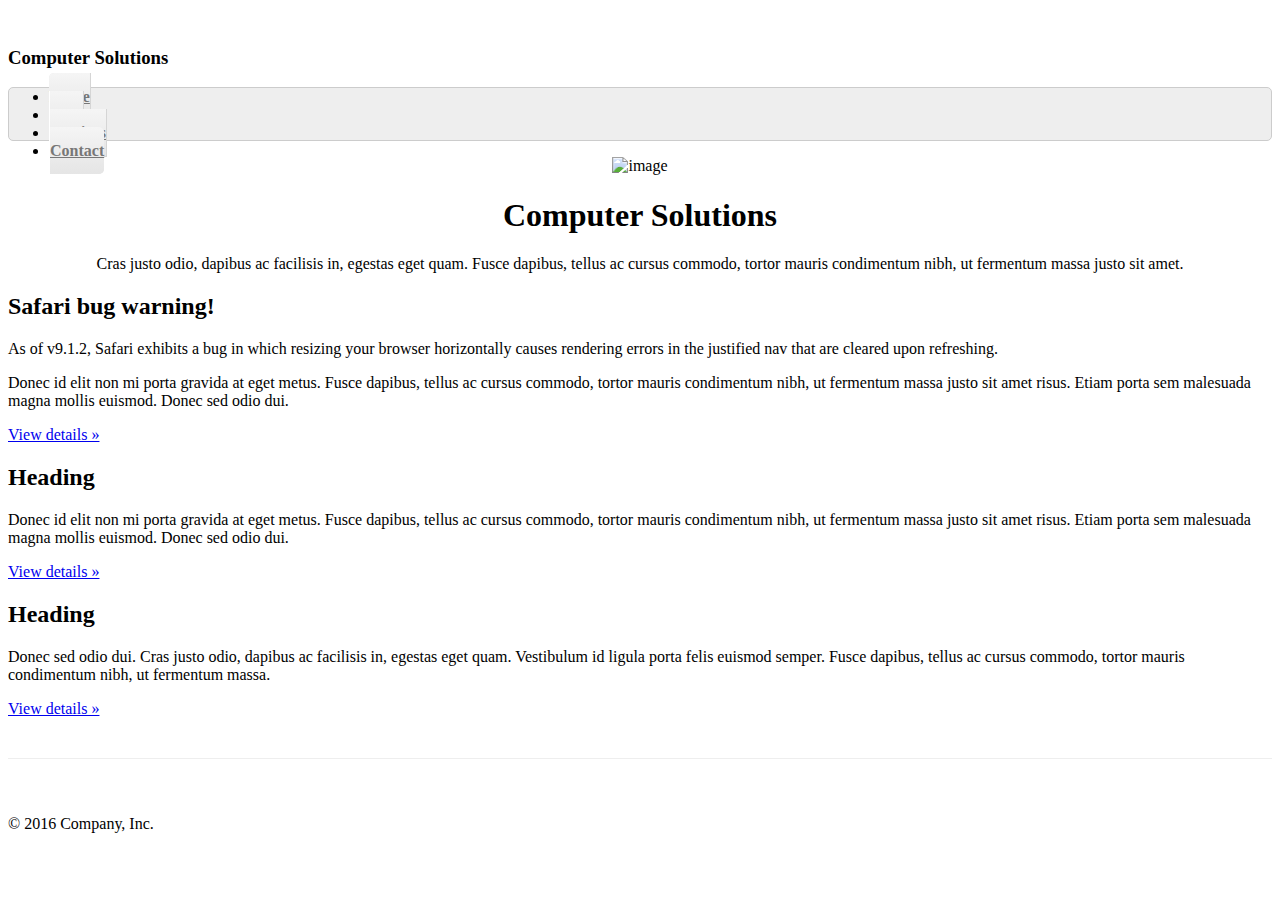
==== computersolutions/index.html @ b5966c24 "add files" ====
<!DOCTYPE html>
<html lang="en">
  <head>
    <meta charset="utf-8">
    <meta http-equiv="X-UA-Compatible" content="IE=edge">
    <meta name="viewport" content="width=device-width, initial-scale=1">
    <!-- The above 3 meta tags *must* come first in the head; any other head content must come *after* these tags -->
  
   

    <title>Computer Solutions</title>

    <!-- Bootstrap core CSS -->
    <link href="../../dist/css/bootstrap.min.css" rel="stylesheet">

    <!-- IE10 viewport hack for Surface/desktop Windows 8 bug -->
    <link href="../../assets/css/ie10-viewport-bug-workaround.css" rel="stylesheet">

    <!-- Custom styles for this template -->
    <link href="./style.css" rel="stylesheet">

    
  </head>

  <body>

    <div class="container">

      <!-- The justified navigation menu is meant for single line per list item.
           Multiple lines will require custom code not provided by Bootstrap. -->
      <div class="masthead">
        <h3 class="text-muted">Computer Solutions</h3>
        <nav>
          <ul class="nav nav-justified">
            <li><a href="index.html">Home</a></li>
            <li><a href="about.html">Bout</a></li>
            <li><a href="services.html">Services</a></li>
            <li><a href="contact.html">Contact</a></li>
            
          </ul>
        </nav>
      </div>

      <!-- Jumbotron -->
      <div class="jumbotron">
      <div class="row">
      <div class="col-md-4">
        <img src="https://www.bebuzee.com/users/blogs/images/img_profile_1791073_1.jpg" alt="image">

      </div>

      <div class="col-md-8">
        <h1>Computer Solutions</h1>
        <p class="lead">Cras justo odio, dapibus ac facilisis in, egestas eget quam. Fusce dapibus, tellus ac cursus commodo, tortor mauris condimentum nibh, ut fermentum massa justo sit amet.</p>
       </div>
       </div>
      </div>

      <!-- Example row of columns -->
      <div class="row">
        <div class="col-lg-4">
          <h2>Safari bug warning!</h2>
          <p class="text-danger">As of v9.1.2, Safari exhibits a bug in which resizing your browser horizontally causes rendering errors in the justified nav that are cleared upon refreshing.</p>
          <p>Donec id elit non mi porta gravida at eget metus. Fusce dapibus, tellus ac cursus commodo, tortor mauris condimentum nibh, ut fermentum massa justo sit amet risus. Etiam porta sem malesuada magna mollis euismod. Donec sed odio dui. </p>
          <p><a class="btn btn-primary" href="#" role="button">View details &raquo;</a></p>
        </div>
        <div class="col-lg-4">
          <h2>Heading</h2>
          <p>Donec id elit non mi porta gravida at eget metus. Fusce dapibus, tellus ac cursus commodo, tortor mauris condimentum nibh, ut fermentum massa justo sit amet risus. Etiam porta sem malesuada magna mollis euismod. Donec sed odio dui. </p>
          <p><a class="btn btn-primary" href="#" role="button">View details &raquo;</a></p>
       </div>
        <div class="col-lg-4">
          <h2>Heading</h2>
          <p>Donec sed odio dui. Cras justo odio, dapibus ac facilisis in, egestas eget quam. Vestibulum id ligula porta felis euismod semper. Fusce dapibus, tellus ac cursus commodo, tortor mauris condimentum nibh, ut fermentum massa.</p>
          <p><a class="btn btn-primary" href="#" role="button">View details &raquo;</a></p>
        </div>
      </div>

      <!-- Site footer -->
      <footer class="footer">
        <p>&copy; 2016 Company, Inc.</p>
      </footer>

    </div> <!-- /container -->


    <!-- IE10 viewport hack for Surface/desktop Windows 8 bug -->
    <script src="../../assets/js/ie10-viewport-bug-workaround.js"></script>
  </body>
</html>
---- computersolutions/style.css ----
body {
  padding-top: 20px;
}

.footer {
  padding-top: 40px;
  padding-bottom: 40px;
  margin-top: 40px;
  border-top: 1px solid #eee;
}

/* Main marketing message and sign up button */
.jumbotron {
  text-align: center;
  background-color: transparent;
}
.jumbotron .btn {
  padding: 14px 24px;
  font-size: 21px;
}

/* Customize the nav-justified links to be fill the entire space of the .navbar */

.nav-justified {
  background-color: #eee;
  border: 1px solid #ccc;
  border-radius: 5px;
}
.nav-justified > li > a {
  padding-top: 15px;
  padding-bottom: 15px;
  margin-bottom: 0;
  font-weight: bold;
  color: #777;
  text-align: center;
  background-color: #e5e5e5; /* Old browsers */
  background-image: -webkit-gradient(linear, left top, left bottom, from(#f5f5f5), to(#e5e5e5));
  background-image: -webkit-linear-gradient(top, #f5f5f5 0%, #e5e5e5 100%);
  background-image:      -o-linear-gradient(top, #f5f5f5 0%, #e5e5e5 100%);
  background-image:         linear-gradient(to bottom, #f5f5f5 0%,#e5e5e5 100%);
  filter: progid:DXImageTransform.Microsoft.gradient( startColorstr='#f5f5f5', endColorstr='#e5e5e5',GradientType=0 ); /* IE6-9 */
  background-repeat: repeat-x; /* Repeat the gradient */
  border-bottom: 1px solid #d5d5d5;
}
.nav-justified > .active > a,
.nav-justified > .active > a:hover,
.nav-justified > .active > a:focus {
  background-color: #ddd;
  background-image: none;
  -webkit-box-shadow: inset 0 3px 7px rgba(0,0,0,.15);
          box-shadow: inset 0 3px 7px rgba(0,0,0,.15);
}
.nav-justified > li:first-child > a {
  border-radius: 5px 5px 0 0;
}
.nav-justified > li:last-child > a {
  border-bottom: 0;
  border-radius: 0 0 5px 5px;
}

@media (min-width: 768px) {
  .nav-justified {
    max-height: 52px;
  }
  .nav-justified > li > a {
    border-right: 1px solid #d5d5d5;
    border-left: 1px solid #fff;
  }
  .nav-justified > li:first-child > a {
    border-left: 0;
    border-radius: 5px 0 0 5px;
  }
  .nav-justified > li:last-child > a {
    border-right: 0;
    border-radius: 0 5px 5px 0;
  }
}

/* Responsive: Portrait tablets and up */
@media screen and (min-width: 768px) {
  /* Remove the padding we set earlier */
  .masthead,
  .marketing,
  .footer {
    padding-right: 0;
    padding-left: 0;
  }
}
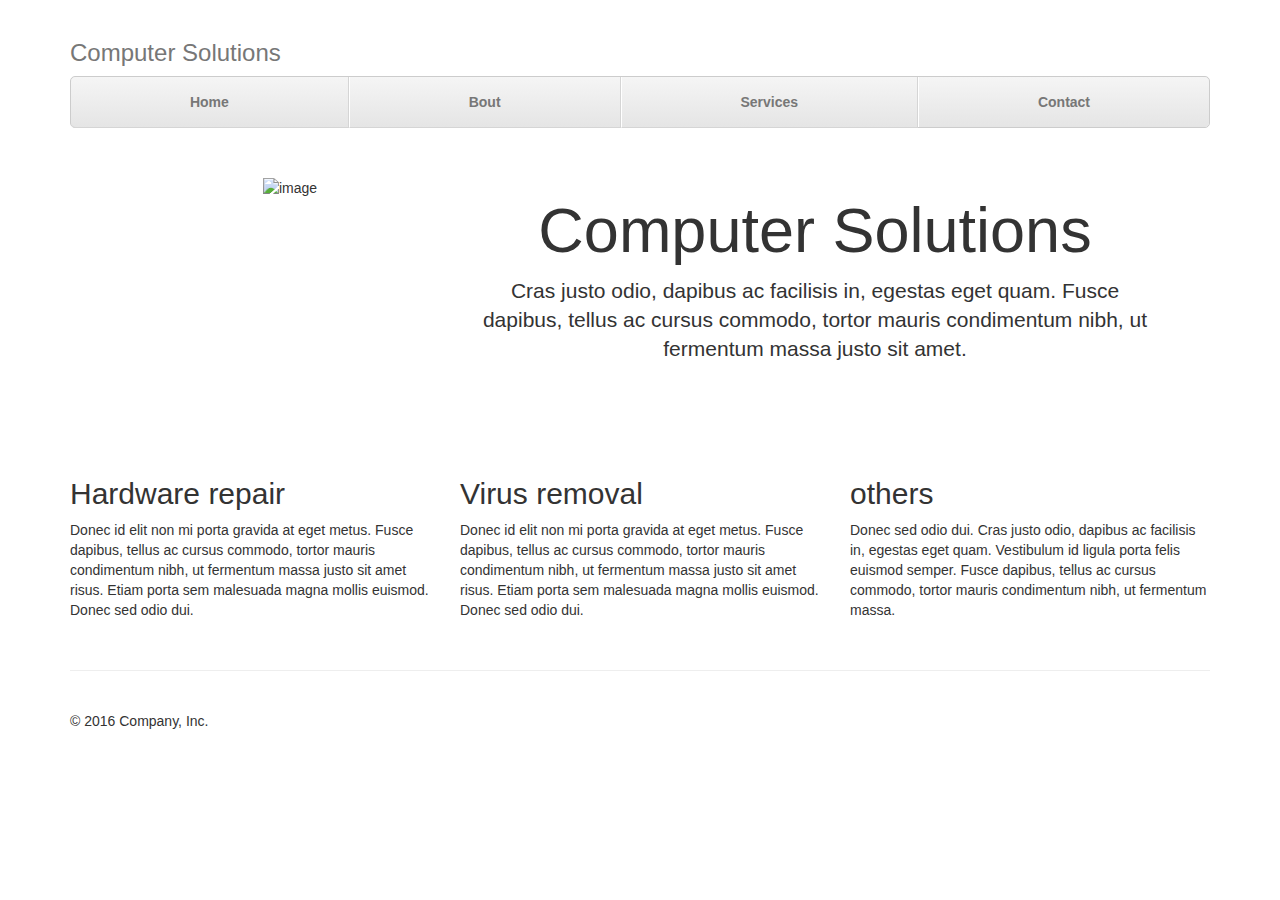
==== commit 56bf060c: "add flies" ====
--- a/computersolutions/index.html
+++ b/computersolutions/index.html
@@ -11,7 +11,7 @@
     <title>Computer Solutions</title>
 
     <!-- Bootstrap core CSS -->
-    <link href="../../dist/css/bootstrap.min.css" rel="stylesheet">
+    <link href="bootstrap.min.css" rel="stylesheet">
 
     <!-- IE10 viewport hack for Surface/desktop Windows 8 bug -->
     <link href="../../assets/css/ie10-viewport-bug-workaround.css" rel="stylesheet">
@@ -59,20 +59,20 @@
       <!-- Example row of columns -->
       <div class="row">
         <div class="col-lg-4">
-          <h2>Safari bug warning!</h2>
-          <p class="text-danger">As of v9.1.2, Safari exhibits a bug in which resizing your browser horizontally causes rendering errors in the justified nav that are cleared upon refreshing.</p>
+          <h2>Hardware repair</h2>
+         
           <p>Donec id elit non mi porta gravida at eget metus. Fusce dapibus, tellus ac cursus commodo, tortor mauris condimentum nibh, ut fermentum massa justo sit amet risus. Etiam porta sem malesuada magna mollis euismod. Donec sed odio dui. </p>
-          <p><a class="btn btn-primary" href="#" role="button">View details &raquo;</a></p>
+          
         </div>
         <div class="col-lg-4">
-          <h2>Heading</h2>
+          <h2>Virus removal</h2>
           <p>Donec id elit non mi porta gravida at eget metus. Fusce dapibus, tellus ac cursus commodo, tortor mauris condimentum nibh, ut fermentum massa justo sit amet risus. Etiam porta sem malesuada magna mollis euismod. Donec sed odio dui. </p>
-          <p><a class="btn btn-primary" href="#" role="button">View details &raquo;</a></p>
+         
        </div>
         <div class="col-lg-4">
-          <h2>Heading</h2>
+          <h2>others</h2>
           <p>Donec sed odio dui. Cras justo odio, dapibus ac facilisis in, egestas eget quam. Vestibulum id ligula porta felis euismod semper. Fusce dapibus, tellus ac cursus commodo, tortor mauris condimentum nibh, ut fermentum massa.</p>
-          <p><a class="btn btn-primary" href="#" role="button">View details &raquo;</a></p>
+          
         </div>
       </div>
 
--- a/computersolutions/style.css
+++ b/computersolutions/style.css
@@ -1,5 +1,9 @@
 body {
   padding-top: 20px;
+}
+
+img{
+  width:100%;
 }
 
 .footer {
